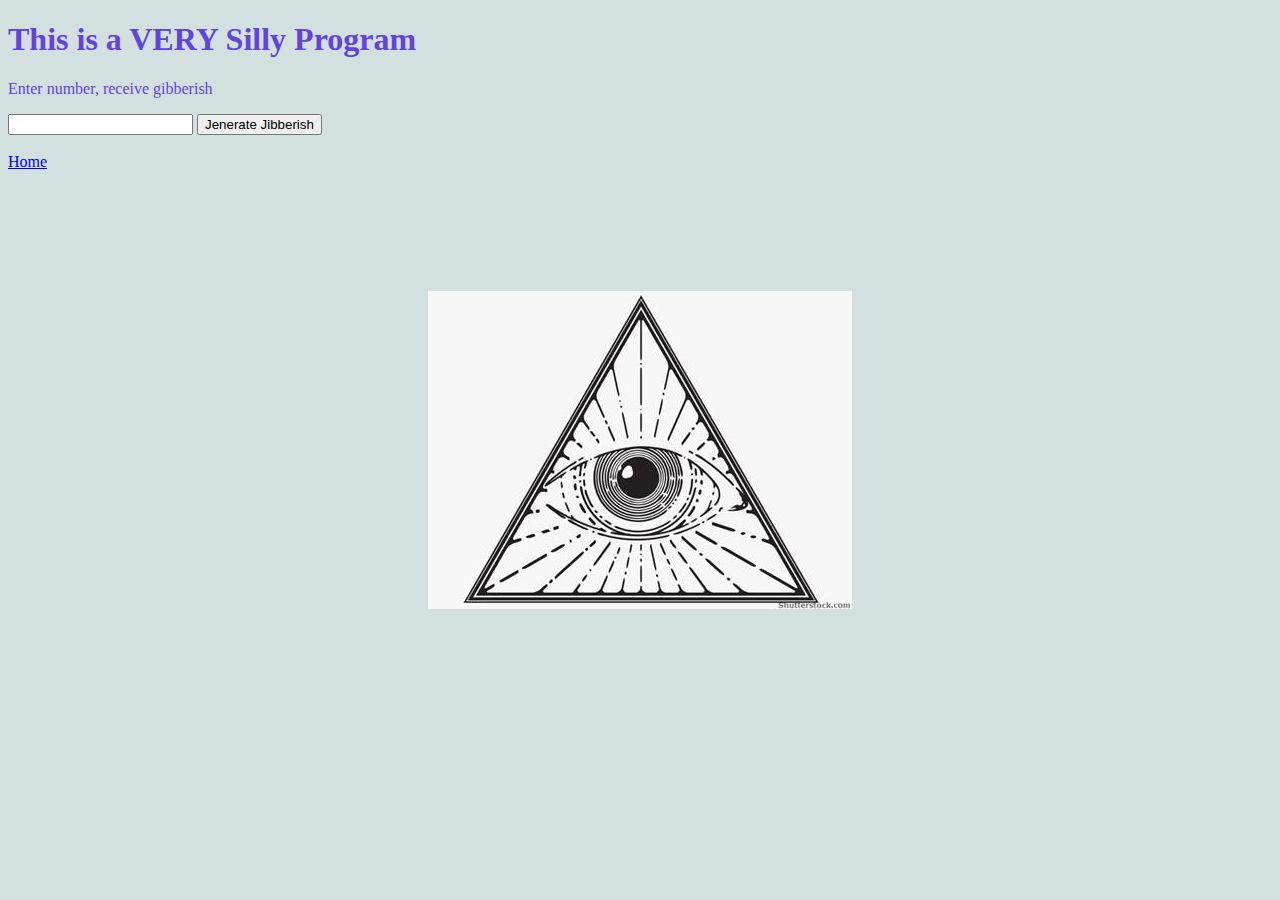
==== a_stupid_program.html @ a7bd2186 "add a javascript to your page" ====
<!DOCTYPE html>
<html>
<head>
  <title>What a Silly Program</title>
  <script src="script.js"></script>
  <link rel="stylesheet" type="text/css" href="silly.css">
</head>
<body id="buggbody">

<h1>This is a VERY Silly Program</h1>

  <p>Enter number, receive gibberish</p>

  <input type="number" max=10 name="a" id="a">
  <button onclick="randomSentence()">Jenerate Jibberish</button>

<br><br>
<a class="links" href="index.html">Home</a>

</body>
</html>
---- silly.css ----
/* Stupid Program */
#buggbody {
  background-image: url(images/doritos.jpg);
  background-repeat: no-repeat;
  background-attachment: fixed;
  background-position: center;
  background-color: #D2E1DF;
}

h1 {
  color: #6243DC;
}

p {
  color: #6243DC;
}
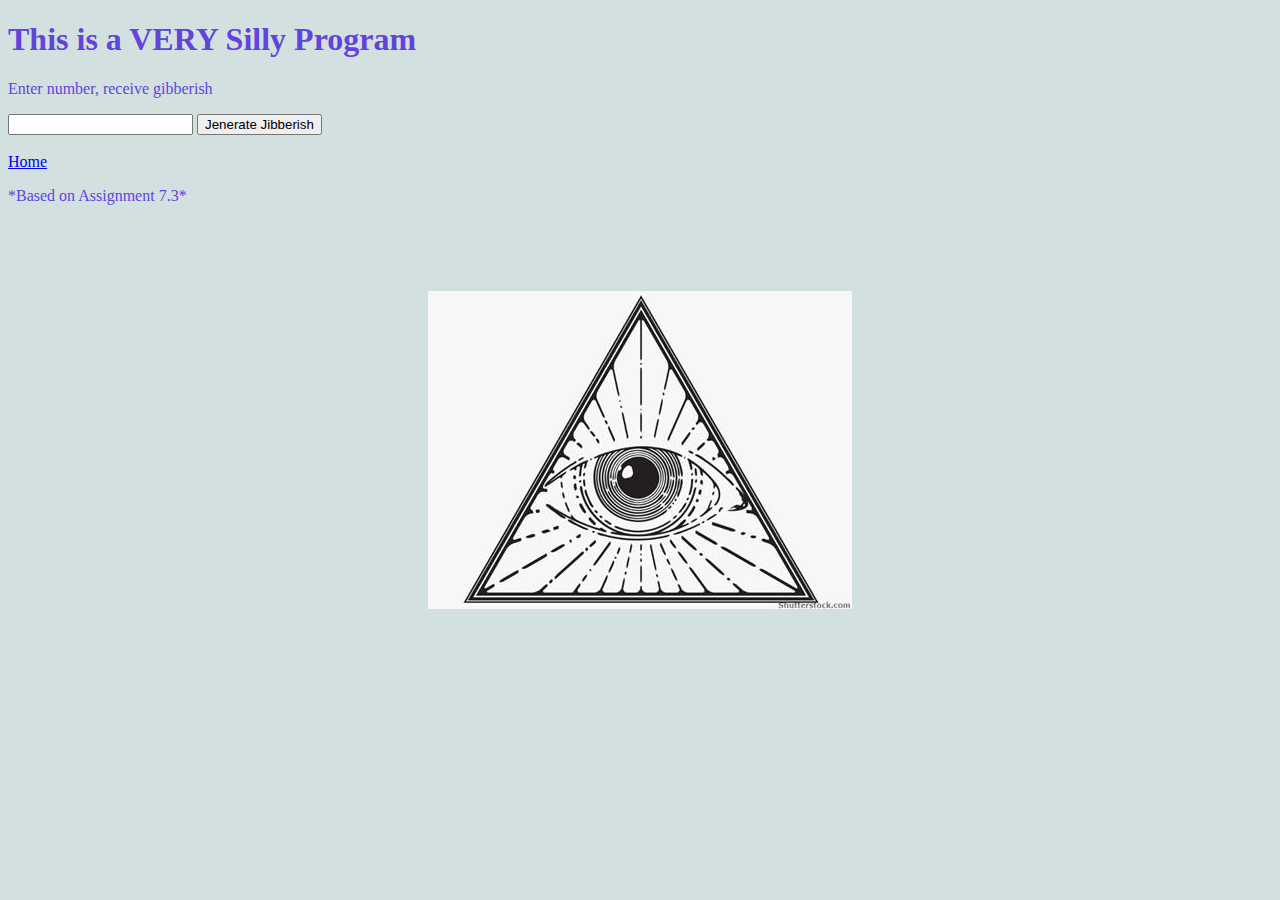
==== commit 1fb000bc: "credit" ====
--- a/a_stupid_program.html
+++ b/a_stupid_program.html
@@ -18,4 +18,7 @@
 <a class="links" href="index.html">Home</a>
 
 </body>
+<footer>
+<p>*Based on Assignment 7.3*</p>
+</footer>
 </html>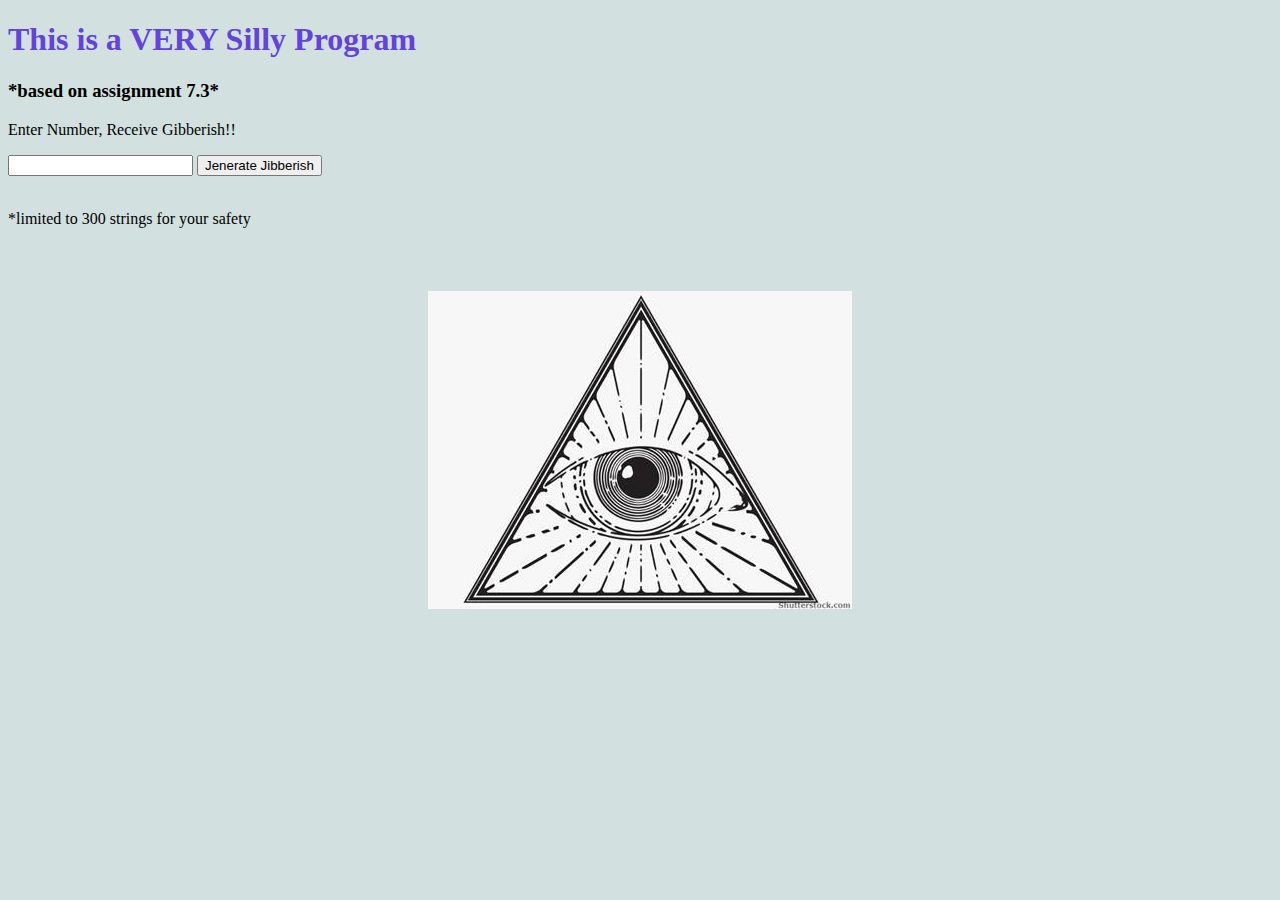
==== commit 2b1c467f: "style update" ====
--- a/a_stupid_program.html
+++ b/a_stupid_program.html
@@ -1,24 +1,21 @@
 <!DOCTYPE html>
 <html>
 <head>
-  <title>What a Silly Program</title>
+  <title>What a Silly Program </title>
   <script src="script.js"></script>
   <link rel="stylesheet" type="text/css" href="silly.css">
 </head>
 <body id="buggbody">
 
-<h1>This is a VERY Silly Program</h1>
+<h1>This is a VERY Silly Program </h1>
+<h3>*based on assignment 7.3*</h3>
 
-  <p>Enter number, receive gibberish</p>
+  <p>Enter Number, Receive Gibberish!! </p>
 
-  <input type="number" max=10 name="a" id="a">
+  <input type="number" name="a" max ="50" id="a">
   <button onclick="randomSentence()">Jenerate Jibberish</button>
 
 <br><br>
-<a class="links" href="index.html">Home</a>
-
+<p>*limited to 300 strings for your safety</p>
 </body>
-<footer>
-<p>*Based on Assignment 7.3*</p>
-</footer>
 </html>--- a/silly.css
+++ b/silly.css
@@ -10,7 +10,3 @@
 h1 {
   color: #6243DC;
 }
-
-p {
-  color: #6243DC;
-}